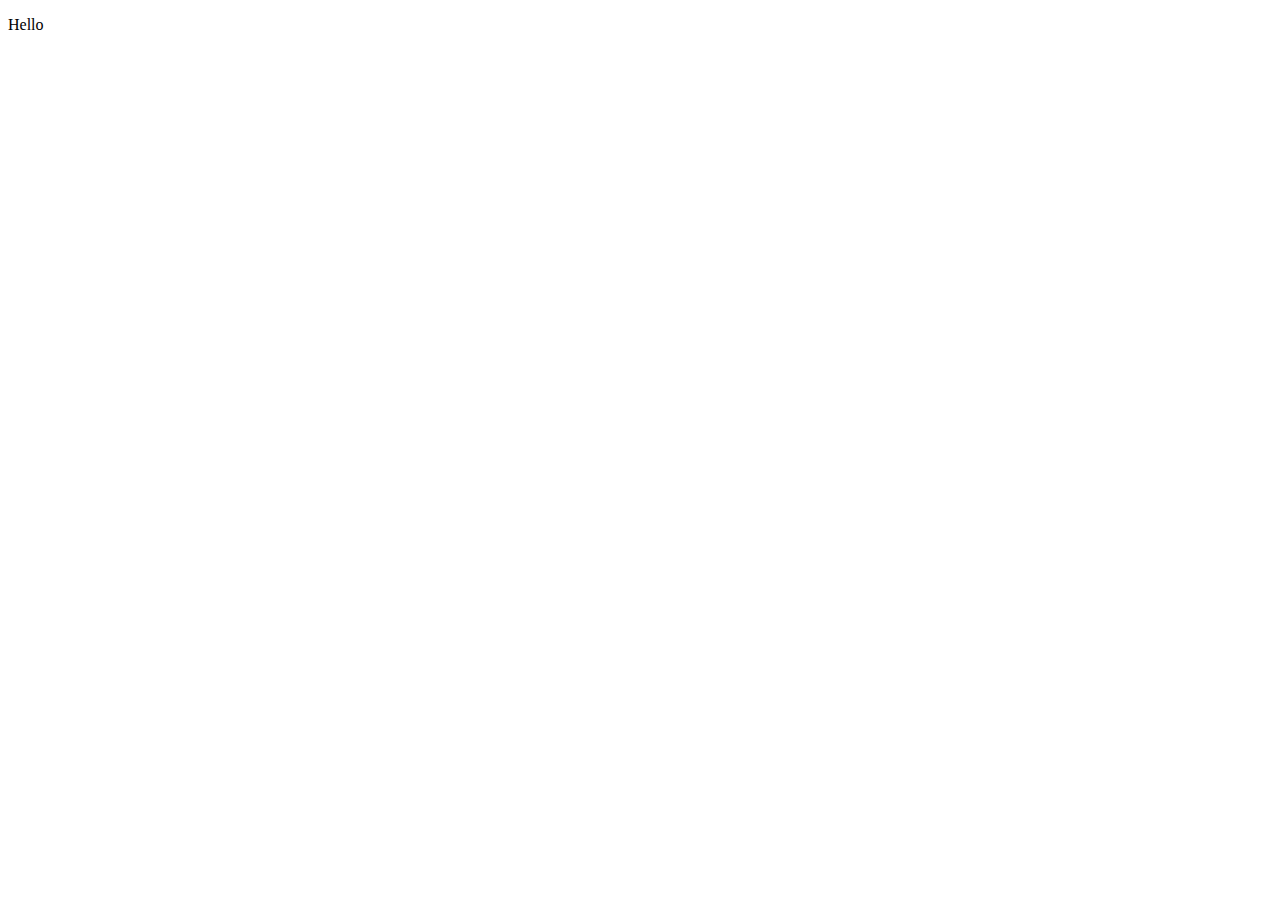
==== index.html @ b9be42b8 "Test Commit" ====
<!DOCTYPE html>
<html lang="en">
<head>
    <meta charset="UTF-8">
    <meta name="viewport" content="width=device-width, initial-scale=1.0">
    <title>Document</title>
</head>
<body>
    <div class="container">
        <p>Hello</p>
    </div>
</body>
</html>
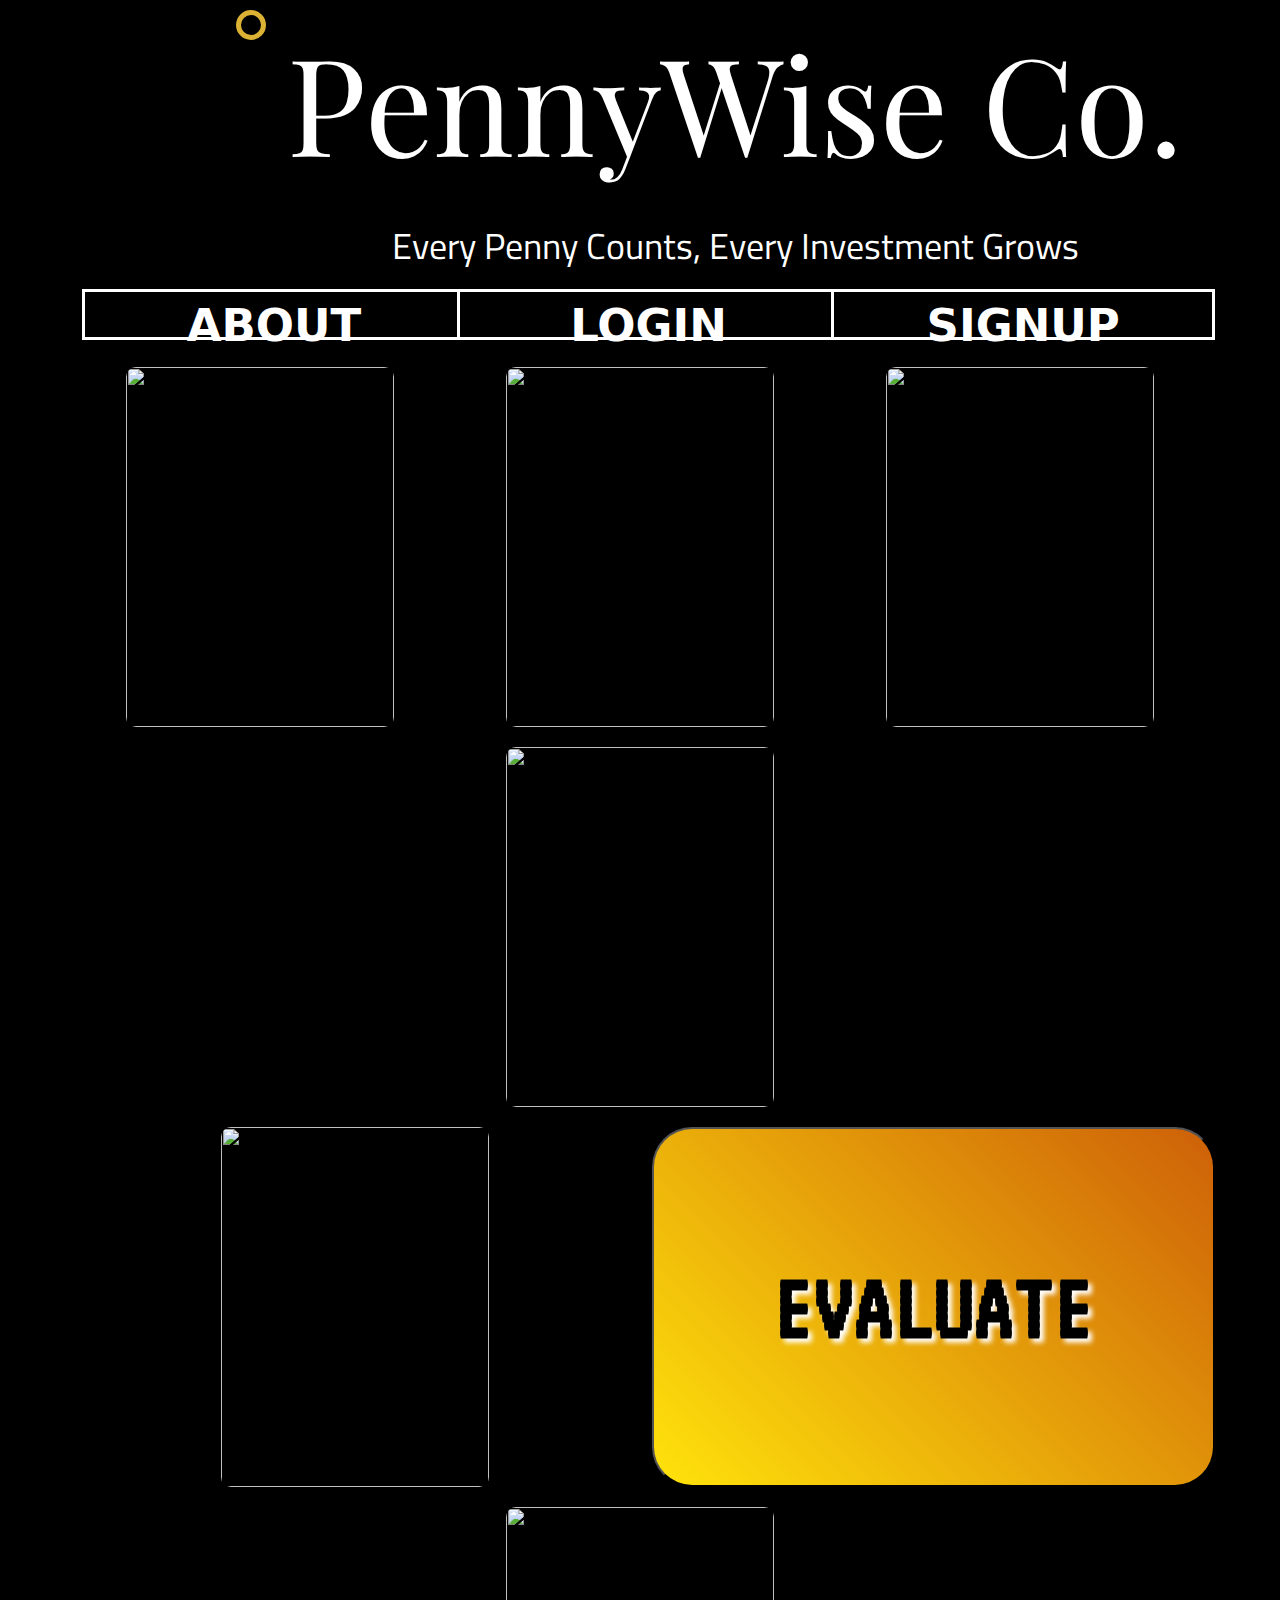
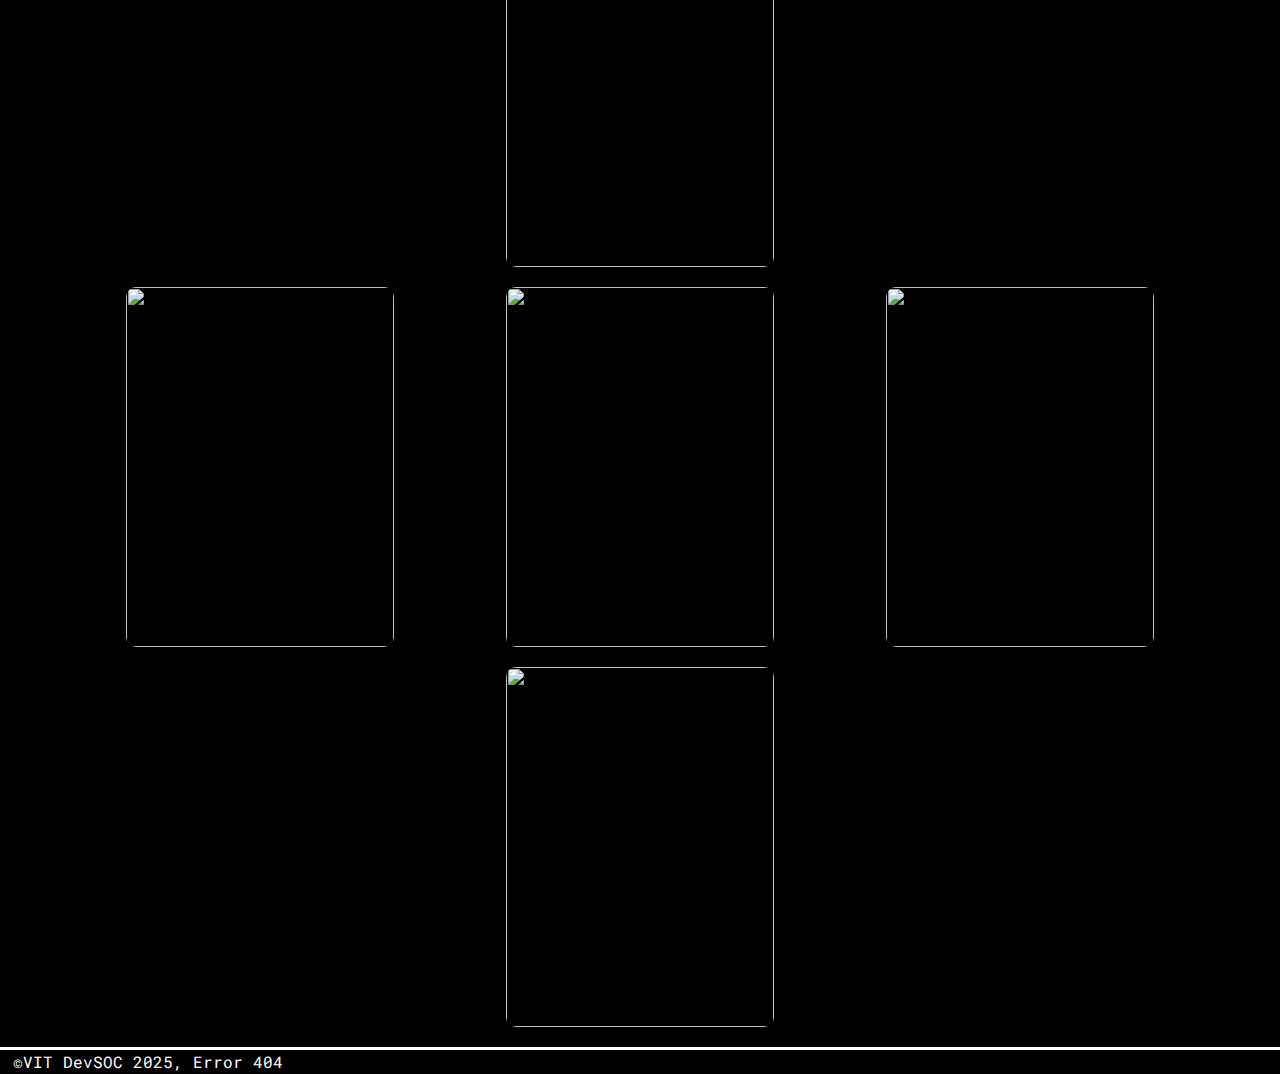
==== commit 301bcb9c: "Submission Commit" ====
--- a/index.html
+++ b/index.html
@@ -3,11 +3,100 @@
 <head>
     <meta charset="UTF-8">
     <meta name="viewport" content="width=device-width, initial-scale=1.0">
-    <title>Document</title>
+    <title>PennyWise Co.</title>
+    <link href="https://cdn.jsdelivr.net/npm/bootstrap@5.3.0-alpha3/dist/css/bootstrap.min.css" rel="stylesheet">
+    <link rel="stylesheet" href="home_style.css">
+
+    <link rel="preconnect" href="https://fonts.googleapis.com">
+    <link rel="preconnect" href="https://fonts.gstatic.com" crossorigin>
+    <link href="https://fonts.googleapis.com/css2?family=Titillium+Web:ital,wght@0,200;0,300;0,400;0,600;0,700;0,900;1,200;1,300;1,400;1,600;1,700&display=swap" rel="stylesheet">
+
+    <link rel="preconnect" href="https://fonts.googleapis.com">
+    <link rel="preconnect" href="https://fonts.gstatic.com" crossorigin>
+    <link href="https://fonts.googleapis.com/css2?family=Playfair+Display:ital,wght@0,400..900;1,400..900&display=swap" rel="stylesheet">
+
+    <link rel="preconnect" href="https://fonts.googleapis.com">
+    <link rel="preconnect" href="https://fonts.gstatic.com" crossorigin>
+    <link href="https://fonts.googleapis.com/css2?family=Roboto+Mono:ital,wght@0,100..700;1,100..700&display=swap" rel="stylesheet">
+
+    <link href="https://fonts.googleapis.com/css2?family=Orbitron:wght@400;700&display=swap" rel="stylesheet">
+
+    <link href="https://fonts.googleapis.com/css2?family=VT323&display=swap" rel="stylesheet">
+
+
 </head>
 <body>
-    <div class="container">
-        <p>Hello</p>
+    <div class="home">
+        <div class="container text-center">
+            <!-- Header -->
+            <div class="row">
+                <div class="col-2">
+                    <img id="logo" src="/Images/Logo.png" alt="">
+                </div>
+                
+                <div class="col-10">
+                    <p id="name">PennyWise Co.</p>
+                    <p id="moto">Every Penny Counts, Every Investment Grows</p>
+                </div>
+            </div>
+            <div class="row">
+                <div class="col-3">
+                    <button class="nav" id="about">ABOUT</button>
+                </div>
+                <div class="col-3">
+                    <button class="nav" id="login">LOGIN</button>
+                </div>
+                <div class="col-3">
+                    <button class="nav" id="signup">SIGNUP</button>
+                </div>
+            </div>
+
+            <div class="row">
+                <div class="col">
+                    <img id="board" src="/Images/brownwood.png" alt="">
+                </div>
+                <div class="col">
+                    <img id="board" src="/Images/whitewood.png" alt="">
+                </div>
+                <div class="col">
+                    <img id="board" src="/Images/goal4.png" alt="">
+                </div>
+                <div class="col">
+                    <img id="board" src="/Images/whitewood.png" alt="">
+                </div>
+            </div>
+            <div class="row">
+                <div class="col">
+                    <img id="board" src="/Images/goal1.png" alt="">
+                    
+                </div>
+                <div class="col-6">
+                    <button class="eval">EVALUATE</button>
+                </div>
+                <div class="col">
+                    <img id="board" src="/Images/brownwood.png" alt="">
+                </div>
+            </div>
+            <div class="row">
+                <div class="col">
+                    <img id="board" src="/Images/brownwood.png" alt="">
+                </div>
+                <div class="col">
+                    <img id="board" src="/Images/goal3.png" alt="">
+                </div>
+                <div class="col">
+                    <img id="board" src="/Images/brownwood.png" alt="">
+                </div>
+                <div class="col">
+                    <img id="board" src="/Images/goal2.png" alt="">
+                </div>
+            </div>
+        </div>
     </div>
+    <div class="footer">
+        ©VIT DevSOC 2025, Error 404
+    </div>
+
+    <script src="https://cdn.jsdelivr.net/npm/bootstrap@5.3.0-alpha3/dist/js/bootstrap.bundle.min.js"></script>
 </body>
-</html>+</html>
--- a/home_style.css
+++ b/home_style.css
@@ -0,0 +1,102 @@
+*{
+    margin: 0px;
+    padding: 0px;
+}
+#logo{
+    padding: 10px;
+    margin: 10px;
+    height: 30vh;
+    border: solid 5px #DCB234;
+    border-radius: 20vh;
+    margin-left: 12vw;
+}
+.home{
+    background-color: black;
+}
+
+#moto {
+    font-family: 'Titillium Web', sans-serif;
+    color: white;
+    font-size: 4vh;
+}
+
+#name {
+    font-family: 'Playfair Display', serif;
+    color: white;
+    font-size: 15vh;
+}
+
+.nav{
+    
+    width: 30vw;
+    height: 4vw;
+    margin-bottom: 3vh;
+    border: white solid 3px;
+    
+    justify-content: center;
+    
+    background-color: black;
+    font-size: 5vh;
+    font-weight: bold;
+    color: white;
+    cursor: pointer;
+    transition: background-color 0.3s, transform 0.2s;
+}
+.nav:hover {
+    transform: scale(1.1);
+}
+
+#signup{
+    /* background-color: rgb(104, 145, 215); */
+    margin-left: 14vw;
+}
+#login{
+    /* background-color: rgb(244, 87, 48); */
+    margin-left: 7vw;
+}
+#board{
+    width: 21vw;
+    height: 40vh;
+    border-radius: 10px;
+    margin-bottom: 20px;
+}
+.eval{
+    background: linear-gradient(45deg, #ffe30b, #cd6008);
+    font-size: 100px;
+    height: 40vh;
+    width: 44vw;
+    border-radius: 40px;
+    font-family: 'VT323', monospace;
+    font-weight: bold;
+    cursor: pointer;
+    transition: background-color 0.3s, transform 0.2s;
+    text-shadow: 4px 4px 5px white;
+}
+.eval:hover {
+    transform: scale(1.1);
+}
+.goal{
+    position: "absolute";
+    text-align: center;
+    transform: translate(-50%, -50%);
+}
+.footer{
+    background-color: black;
+    border-top: 3px white solid;
+    font-family: 'Roboto Mono', serif;
+    color: white;
+    padding-left: 1vw;
+}
+#navtext{
+    font-family: 'Roboto Mono', serif;
+    font-weight: bold;
+    color: white;
+    font-size: 7vh;
+    margin-right: 10vw;
+}
+/* Ensure the chess board container is relatively positioned */
+.container {
+    position: relative;
+}
+
+
